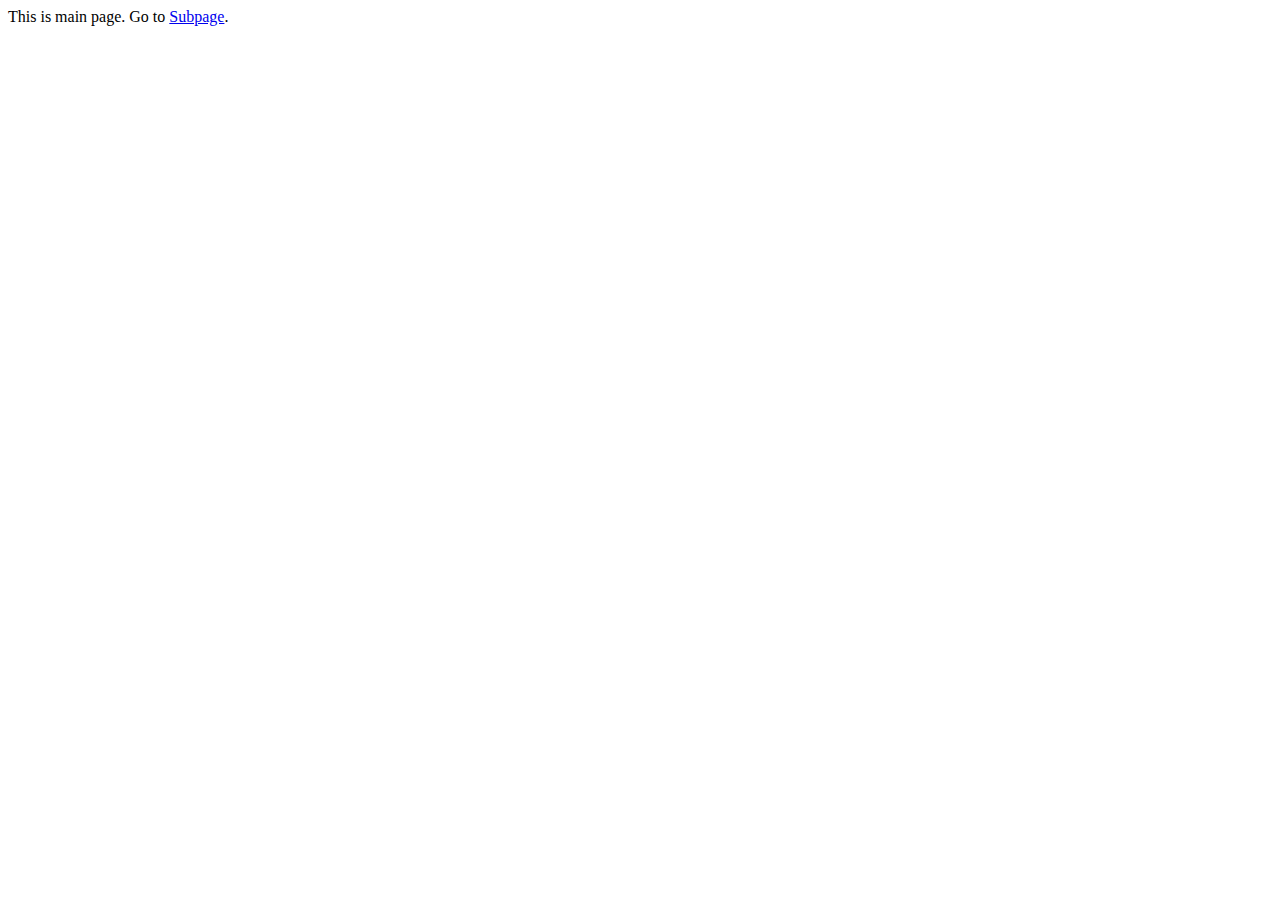
==== Cookie/index.html @ d482da1b "Simplistic Cookie Example" ====
<?xml version="1.0" encoding="utf-8"?>
<!DOCTYPE html>
<html>
	<head>
		<meta http-equiv="content-type" content="text/html; charset=utf-8">
		<script type="text/javascript" src="./Scripts/Main.js"></script>
	</head>
	<body>
		This is main page.
		Go to <a href="./sub.html">Subpage</a>.
	</body>
</html>
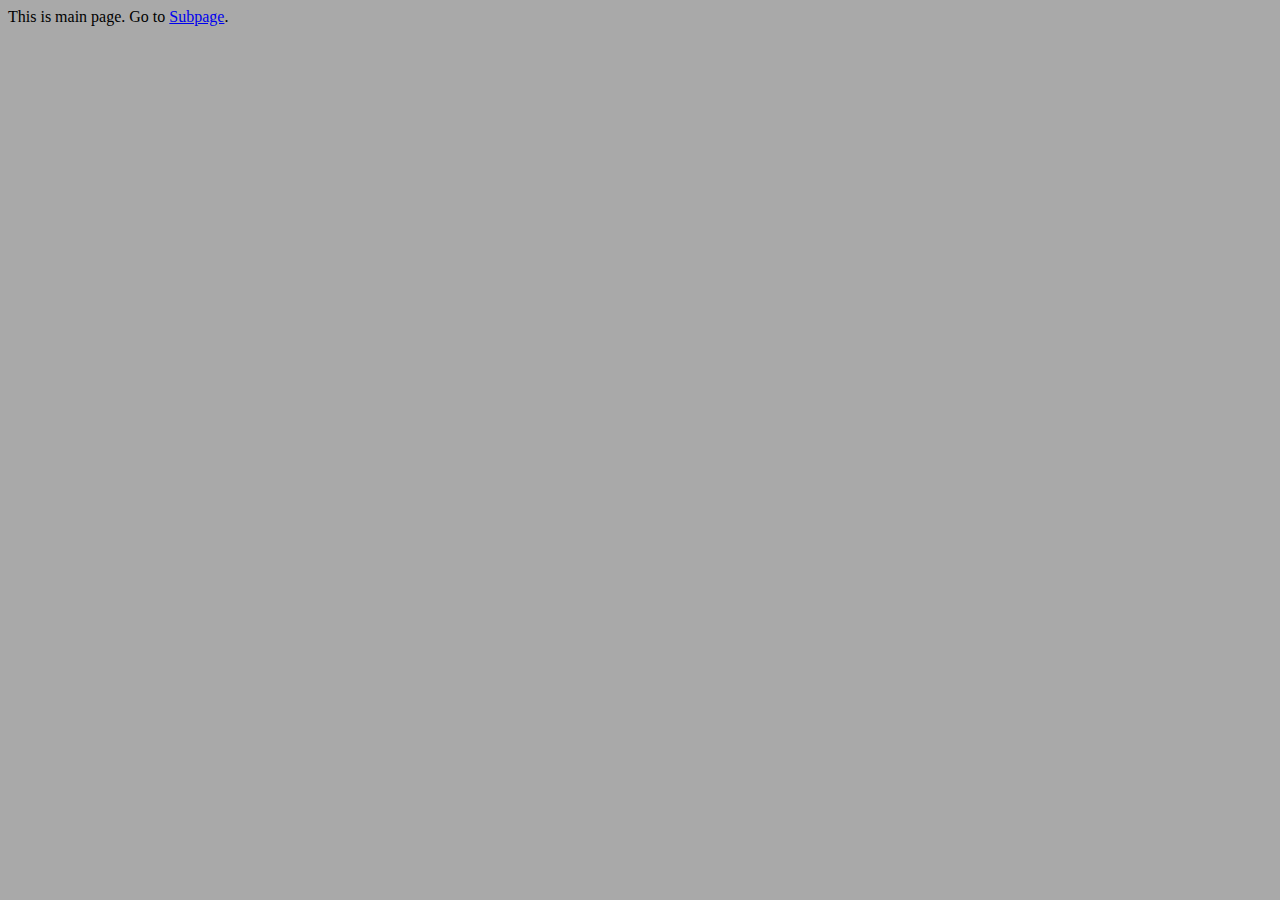
==== commit 15e0afff: "스타일 시트 추가" ====
--- a/Cookie/index.html
+++ b/Cookie/index.html
@@ -2,6 +2,9 @@
 <!DOCTYPE html>
 <html>
 	<head>
+		<link rel="stylesheet" type="text/css" media="screen" href="./Styles/style.css" />
+		<link rel="stylesheet" type="text/css" media="only screen and (max-width: 1023px)" href="./Styles/style-smaller-screen.css" />
+		<meta content="width=device-width" />
 		<meta http-equiv="content-type" content="text/html; charset=utf-8">
 		<script type="text/javascript" src="./Scripts/Main.js"></script>
 	</head>
--- a/Cookie/Styles/style.css
+++ b/Cookie/Styles/style.css
@@ -0,0 +1,3 @@
+html {
+	background: darkgrey;
+}
--- a/Cookie/Styles/style-smaller-screen.css
+++ b/Cookie/Styles/style-smaller-screen.css
@@ -0,0 +1,5 @@
+html {
+	background: darkgrey;
+}
+
+body { font-size: 75%; line-height: 1.5em; }